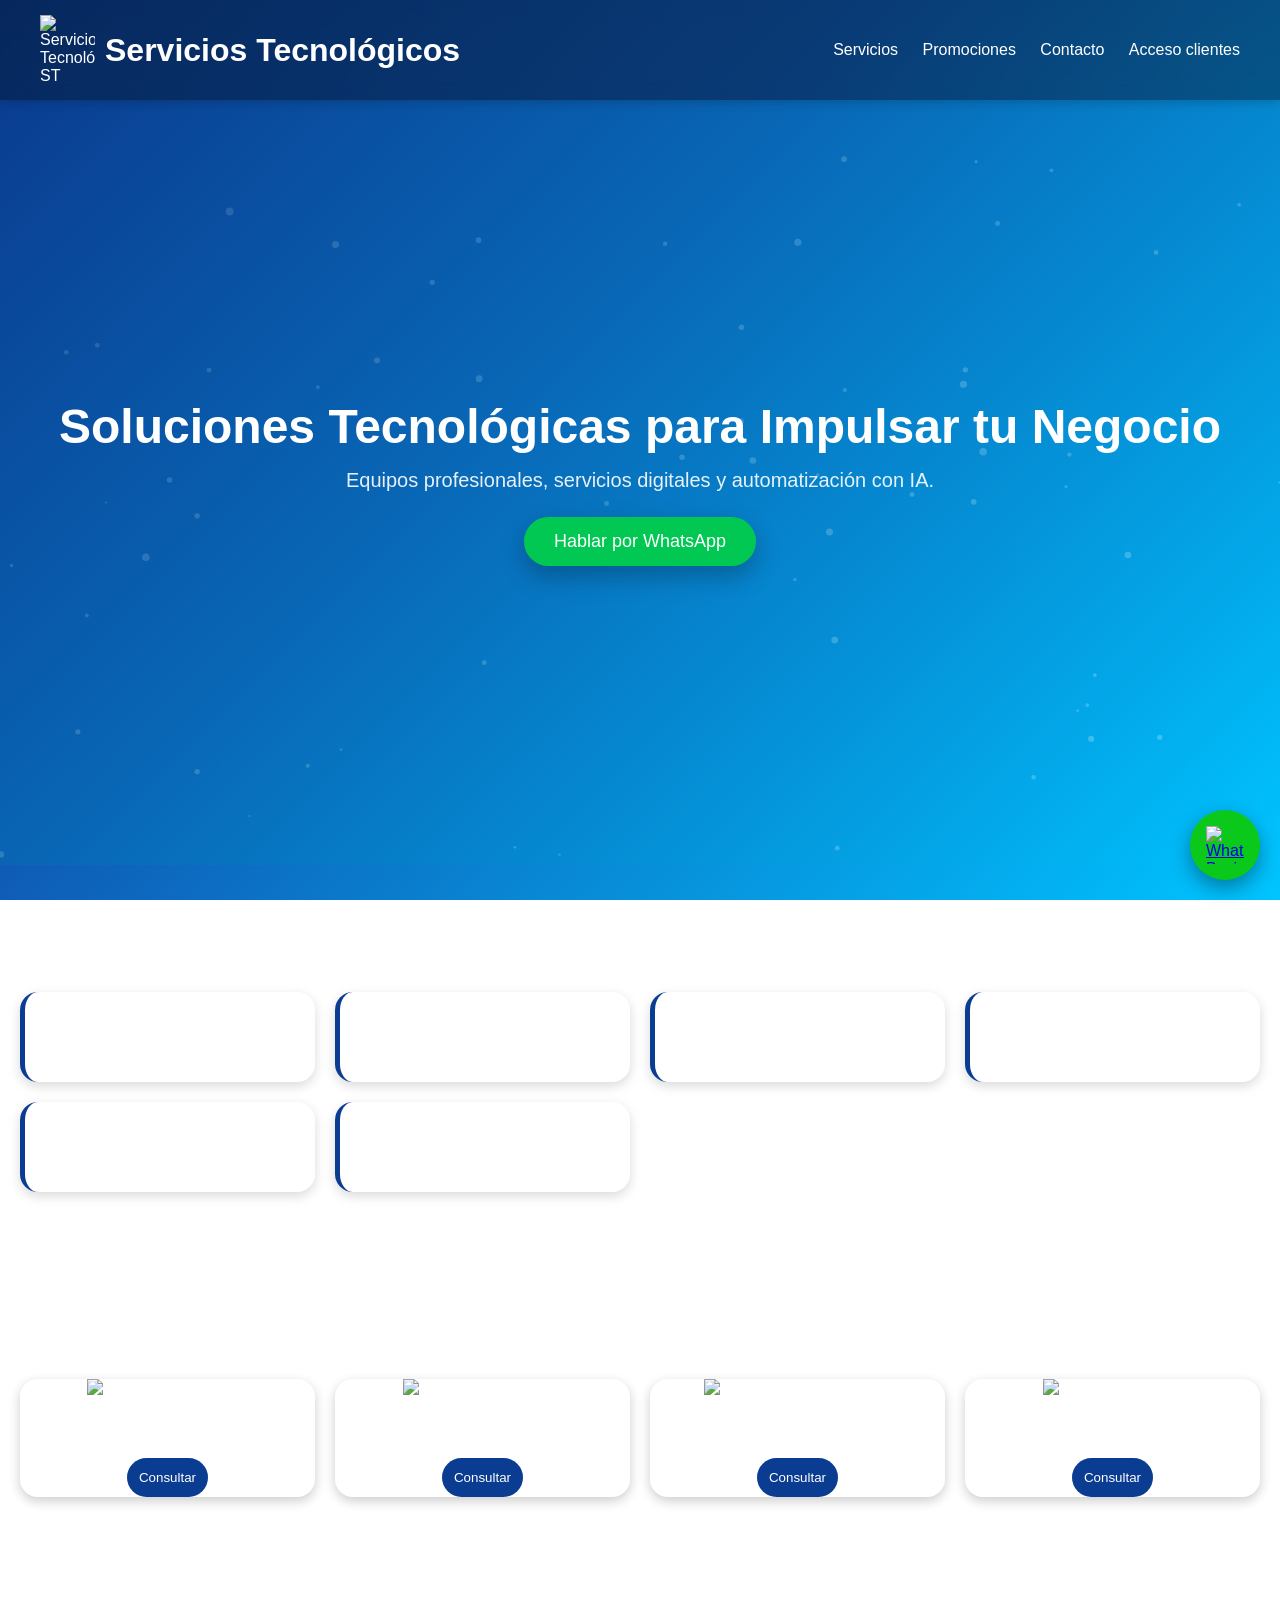
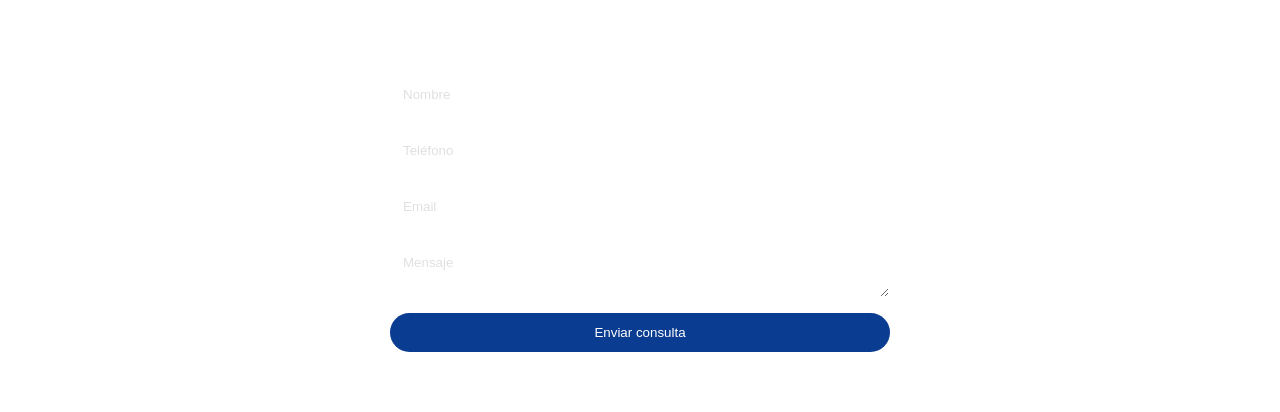
==== index.html @ 9fb0e2d0 "Add files via upload" ====
<!DOCTYPE html>
<html lang="es">
<head>
    <meta charset="UTF-8">
    <meta name="viewport" content="width=device-width, initial-scale=1.0">
    <title>Servicios Tecnológicos | Soluciones Digitales y Equipos Profesionales</title>

    <meta name="description" content="Servicios Tecnológicos: sistemas de gestión, equipos gastronómicos, tecnología, IA, diseño web y posicionamiento en Google Maps en Corrientes.">
    <meta name="keywords" content="servicios tecnológicos, sistemas de gestión, equipos gastronómicos, Corrientes, IA, diseño web, Google Maps">

    <link rel="manifest" href="manifest.json">
    <meta name="theme-color" content="#0a3d91">

    <link rel="stylesheet" href="styles.css">
</head>
<body>

<header class="reveal">
    <div class="logo">
        <img src="C:\Desarrolo web\LANDING MORETTI MAYO\COPILOT\v10\img\logost.png" alt="Servicios Tecnológicos ST">
        <h1>Servicios Tecnológicos</h1>
    </div>
    <nav>
        <a href="#servicios">Servicios</a>
        <a href="#galeria">Promociones</a>
        <a href="#contacto">Contacto</a>
        <a href="login.html">Acceso clientes</a>
    </nav>
</header>

<section class="hero">
    <div class="hero-overlay"></div>
    <canvas id="heroCanvas"></canvas>

    <div class="hero-content">
        <h2>Soluciones Tecnológicas para Impulsar tu Negocio</h2>
        <p>Equipos profesionales, servicios digitales y automatización con IA.</p>
        <a href="https://wa.me/5493794000000" class="btn">Hablar por WhatsApp</a>
    </div>
</section>

<section id="servicios" class="servicios reveal">
    <h2 class="titulo">Servicios Profesionales</h2>
    <div class="grid">
        <div class="card"><h3>Google Maps</h3><p>Alta, verificación y optimización.</p></div>
        <div class="card"><h3>Landing Pages</h3><p>Diseño responsive + SEO.</p></div>
        <div class="card"><h3>Sistemas de Gestión</h3><p>Facturación, stock y reportes.</p></div>
        <div class="card"><h3>Equipos Gastronómicos</h3><p>Freidoras, hornos, amasadoras.</p></div>
        <div class="card"><h3>Equipos Tecnológicos</h3><p>Notebooks, PCs, impresoras.</p></div>
        <div class="card"><h3>Bots IA</h3><p>Automatización 24/7.</p></div>
    </div>
</section>

<section id="galeria" class="galeria reveal">
    <h2 class="titulo">Promociones y Productos Destacados</h2>
    <div class="galeria-grid" id="galeriaGrid"></div>
</section>

<section id="contacto" class="contacto reveal">
    <h2 class="titulo">Contacto</h2>
    <form>
        <input type="text" placeholder="Nombre" required>
        <input type="tel" placeholder="Teléfono" required>
        <input type="email" placeholder="Email" required>
        <textarea placeholder="Mensaje" required></textarea>
        <button type="submit">Enviar consulta</button>
    </form>
</section>

<a href="https://wa.me/543794403781" class="whatsapp-business">
    <img src="C:\Desarrolo web\LANDING MORETTI MAYO\COPILOT\v10\img\whatsapp-business.webp" alt="WhatsApp Business" >
</a>



<script src="script.js"></script>
<script>
if ('serviceWorker' in navigator) {
    navigator.serviceWorker.register('sw.js');
}
</script>
</body>
</html>
---- styles.css ----
*{margin:0;padding:0;box-sizing:border-box;font-family:'Segoe UI',Arial,sans-serif}
:root{--azul:#0a3d91;--azul-oscuro:#062a63;--verde:#00c853}
html{scroll-behavior:smooth}
body{background:linear-gradient(135deg,#0a3d91 0%,#0f5bb5 40%,#00c4ff 100%);background-attachment:fixed;color:#fff}
@media (prefers-color-scheme:dark){body{background:radial-gradient(circle at top,#111827,#020617)}}
header{display:flex;justify-content:space-between;align-items:center;padding:15px 40px;background:rgba(0,0,0,.35);backdrop-filter:blur(10px);color:#fff;position:sticky;top:0;z-index:100;box-shadow:0 2px 10px rgba(0,0,0,.2)}
header nav a{color:#fff;margin-left:20px;text-decoration:none;font-weight:500;transition:.3s}
header nav a:hover{color:var(--verde)}
.logo{display:flex;align-items:center}
.logo img{width:55px;margin-right:10px}
.hero{position:relative;height:85vh;display:flex;justify-content:center;align-items:center;overflow:hidden}
.hero-overlay{position:absolute;inset:0;background:linear-gradient(135deg,rgba(10,61,145,.85),rgba(0,196,255,.65));z-index:1}
#heroCanvas{position:absolute;inset:0;width:100%;height:100%;z-index:0}
.hero-content{position:relative;z-index:2;text-align:center;animation:fadeIn 1.5s ease}
.hero-content h2{font-size:48px;font-weight:700;margin-bottom:15px}
.hero-content p{font-size:20px;opacity:.9}
.btn{background:var(--verde);padding:14px 30px;color:#fff;text-decoration:none;border-radius:999px;margin-top:25px;display:inline-block;font-size:18px;transition:.3s;box-shadow:0 10px 25px rgba(0,0,0,.25)}
.btn:hover{background:#00a844;transform:translateY(-2px)}
.titulo{font-size:32px;margin-bottom:20px;text-align:center}
.servicios,.galeria,.panel,.contacto{padding:60px 20px}
.grid{display:grid;grid-template-columns:repeat(auto-fit,minmax(260px,1fr));gap:20px;margin-top:30px}
.card{background:rgba(255,255,255,.15);backdrop-filter:blur(10px);padding:25px;border-radius:18px;border-left:5px solid var(--azul);box-shadow:0 4px 12px rgba(0,0,0,.15);transition:.35s}
.card:hover{transform:translateY(-6px) scale(1.01)}
.galeria-grid{display:grid;grid-template-columns:repeat(auto-fit,minmax(220px,1fr));gap:20px;margin-top:30px}
.galeria-item{background:rgba(255,255,255,.12);backdrop-filter:blur(8px);border-radius:18px;overflow:hidden;box-shadow:0 4px 12px rgba(0,0,0,.2);text-align:center;transition:.35s}
.galeria-item:hover{transform:translateY(-5px) scale(1.02)}
.galeria-item img{width:100%}
.galeria-item h4{margin-top:10px}
.galeria-item p{margin:5px 0 10px}
.acciones{display:flex;justify-content:space-around;padding:10px}
.acciones button{padding:6px 12px;border:none;border-radius:6px;cursor:pointer;font-size:13px}
.acciones button:first-child{background:#2196f3;color:#fff}
.acciones button:last-child{background:#e53935;color:#fff}
#loginBox{max-width:400px;margin:auto;background:rgba(255,255,255,.15);padding:25px;border-radius:12px;backdrop-filter:blur(10px);text-align:center}
#loginBox input{width:100%;margin:10px 0;padding:12px;border-radius:8px;border:1px solid rgba(255,255,255,.3);background:rgba(255,255,255,.15);color:#fff}
#loginBox input::placeholder{color:#e0e0e0}
#loginBox button{width:100%;padding:12px;background:var(--verde);border:none;border-radius:8px;cursor:pointer}
#loginError{margin-top:10px;color:#ff6b6b}
#panelAdmin{margin-top:30px;padding:20px;background:rgba(255,255,255,.12);border-radius:12px;backdrop-filter:blur(10px)}
.panel-form{max-width:600px;margin:auto;display:flex;flex-direction:column;gap:12px}
.panel-form input{padding:10px;border-radius:8px;border:1px solid rgba(255,255,255,.4);background:rgba(255,255,255,.12);color:#fff}
.panel-form input::placeholder{color:#e0e0e0}
.panel-form button{padding:12px;background:var(--azul);color:#fff;border:none;border-radius:999px;cursor:pointer}
.logoutBtn{margin-top:20px;padding:12px;background:#ff5252;border:none;border-radius:8px;cursor:pointer;width:100%}
.log-box{background:rgba(255,255,255,.12);padding:15px;border-radius:10px;max-height:200px;overflow-y:auto;margin:20px 0}
form{max-width:500px;margin:auto;display:flex;flex-direction:column;gap:15px}
input,textarea{padding:12px;border-radius:8px;background:rgba(255,255,255,.15);border:1px solid rgba(255,255,255,.3);color:#fff}
input::placeholder,textarea::placeholder{color:#e0e0e0}
button{padding:12px;background:var(--azul);color:#fff;border:none;cursor:pointer;border-radius:999px}

.whatsapp-float {
    position: fixed;
    bottom: 20px;
    right: 20px;
    width: 70px;
    height: 70px;
    background: #25D366;
    border-radius: 50%;
    display: flex;
    justify-content: center;
    align-items: center;
    box-shadow: 0 8px 20px rgba(0,0,0,0.3);
    z-index: 999;
    transition: transform 0.2s ease;
}

.whatsapp-business {
    position: fixed;
    bottom: 20px;
    right: 20px;
    width: 70px;
    height: 70px;
    background: #0bc91b; /* Verde oscuro WhatsApp Business */
    border-radius: 50%;
    display: flex;
    justify-content: center;
    align-items: center;
    box-shadow: 0 8px 20px rgba(0,0,0,0.35);
    z-index: 999;
    transition: transform 0.2s ease, box-shadow 0.2s ease;
}

.whatsapp-business img {
    width: 38px;
    height: 38px;
    object-fit: contain;
}

.whatsapp-business:hover {
    transform: scale(1.08);
    box-shadow: 0 12px 28px rgba(42, 207, 50, 0.45);
}

.whatsapp-float img {
    width: 38px;
    height: 38px;
    object-fit: contain;
}

.whatsapp-float:hover {
    transform: scale(1.08);
}

.reveal{opacity:0;transform:translateY(30px);transition:opacity .8s ease,transform .8s ease}
.reveal.visible{opacity:1;transform:translateY(0)}
@keyframes fadeIn{from{opacity:0;transform:translateY(20px)}to{opacity:1;transform:translateY(0)}}
@media (max-width:768px){header{padding:10px 20px}.hero-content h2{font-size:32px}.hero-content p{font-size:16px}}
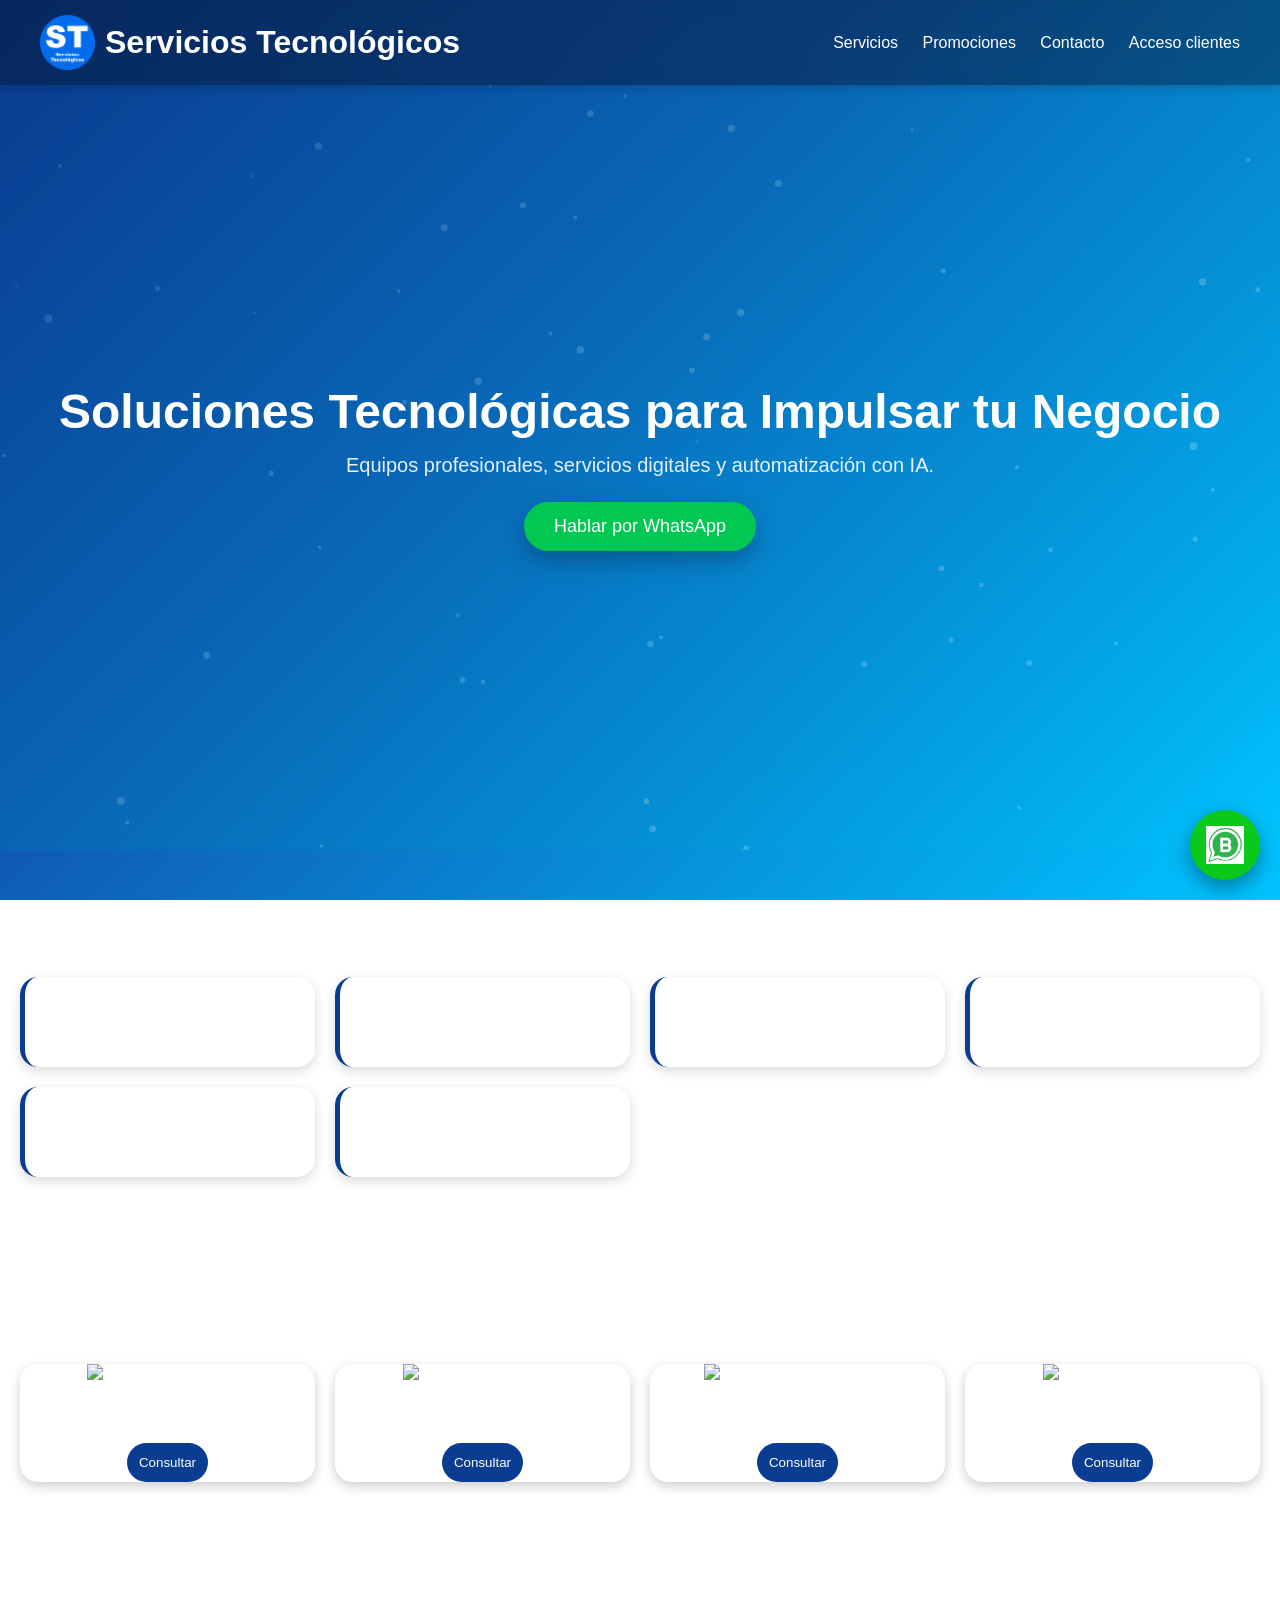
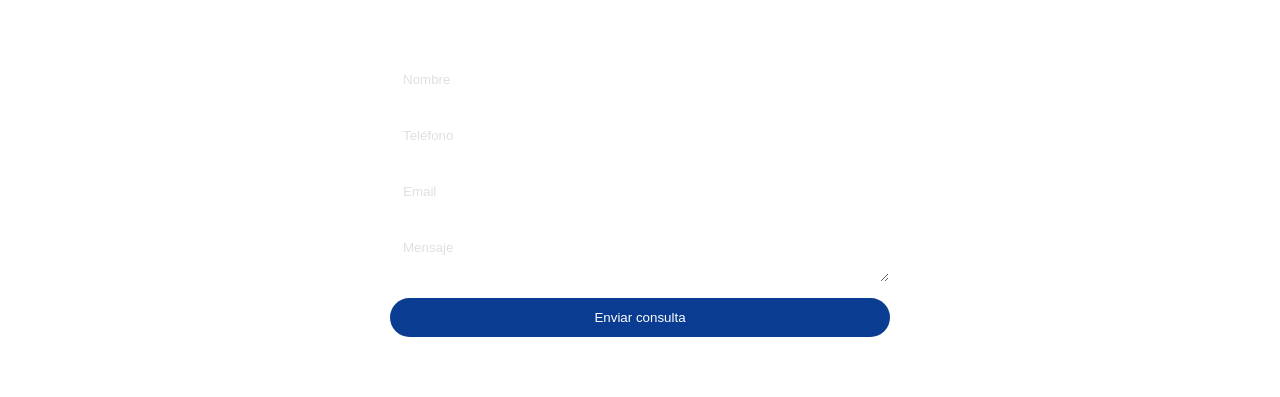
==== commit 8b632a33: "Add files via upload" ====
--- a/index.html
+++ b/index.html
@@ -17,7 +17,7 @@
 
 <header class="reveal">
     <div class="logo">
-        <img src="C:\Desarrolo web\LANDING MORETTI MAYO\COPILOT\v10\img\logost.png" alt="Servicios Tecnológicos ST">
+        <img src="img\logost.png" alt="Servicios Tecnológicos ST">
         <h1>Servicios Tecnológicos</h1>
     </div>
     <nav>
@@ -35,7 +35,7 @@
     <div class="hero-content">
         <h2>Soluciones Tecnológicas para Impulsar tu Negocio</h2>
         <p>Equipos profesionales, servicios digitales y automatización con IA.</p>
-        <a href="https://wa.me/5493794000000" class="btn">Hablar por WhatsApp</a>
+        <a href="https://wa.me/543794403781" class="btn">Hablar por WhatsApp</a>
     </div>
 </section>
 
@@ -68,7 +68,7 @@
 </section>
 
 <a href="https://wa.me/543794403781" class="whatsapp-business">
-    <img src="C:\Desarrolo web\LANDING MORETTI MAYO\COPILOT\v10\img\whatsapp-business.webp" alt="WhatsApp Business" >
+    <img src="img\whatsapp-business.webp" alt="WhatsApp Business" >
 </a>
 
 
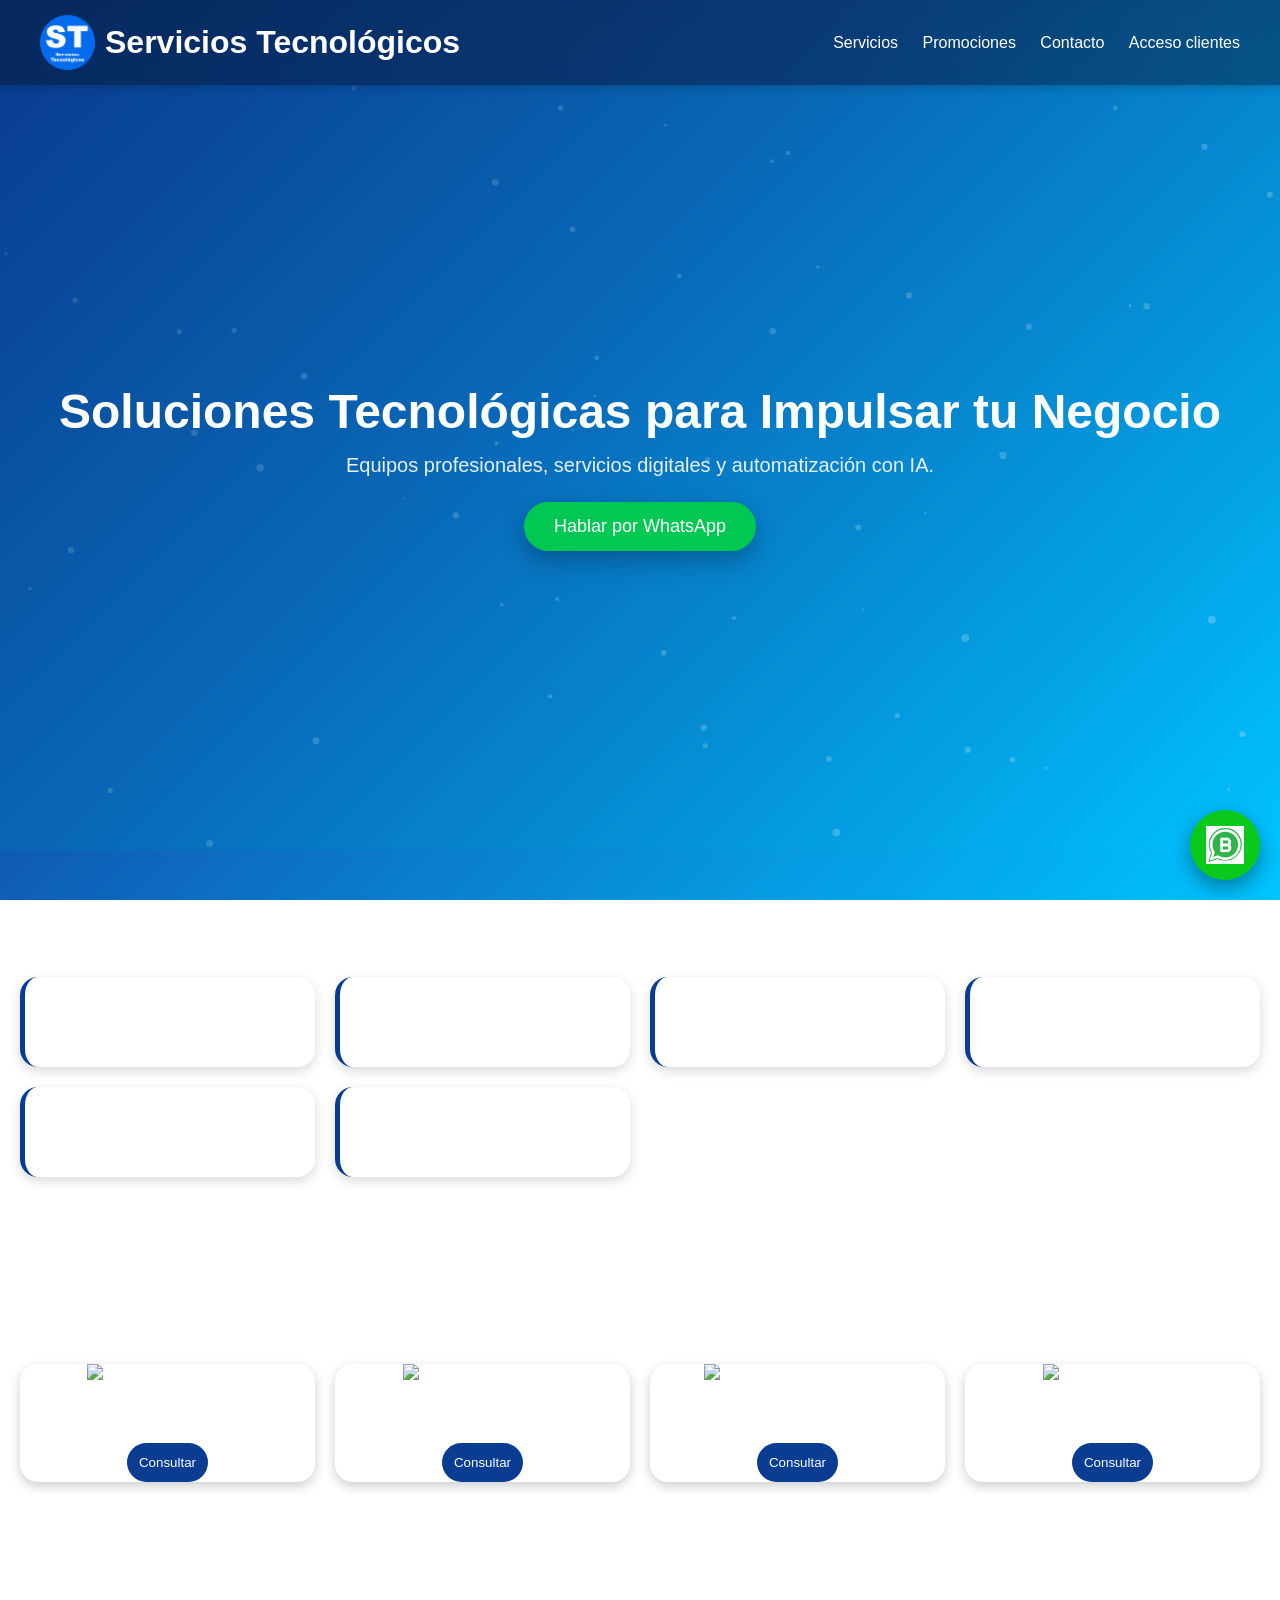
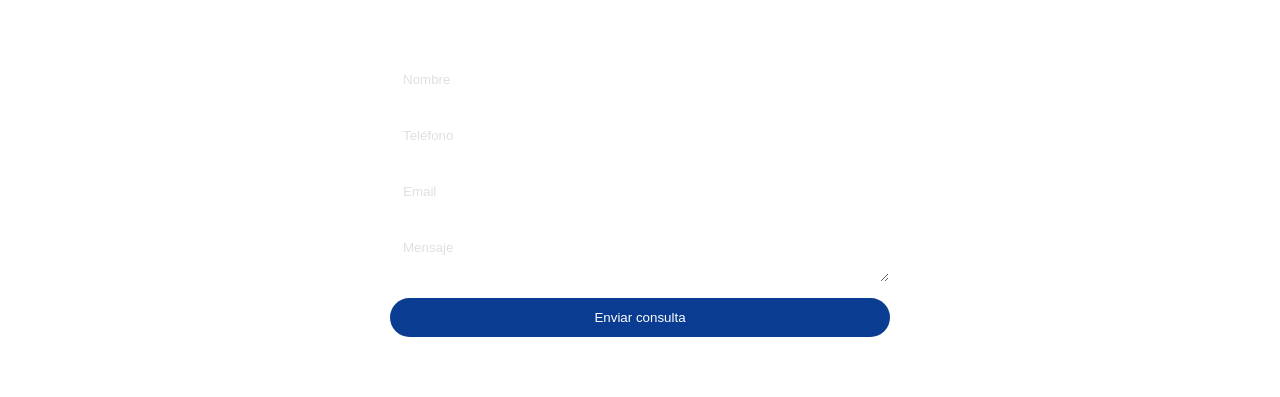
==== commit 20200526: "Add files via upload" ====
--- a/index.html
+++ b/index.html
@@ -35,7 +35,7 @@
     <div class="hero-content">
         <h2>Soluciones Tecnológicas para Impulsar tu Negocio</h2>
         <p>Equipos profesionales, servicios digitales y automatización con IA.</p>
-        <a href="https://wa.me/543794403781" class="btn">Hablar por WhatsApp</a>
+        <a href="https://wa.me/543794403781?text=Hola!%20Quiero%20información%20sobre%20los%20productos" class="btn">Hablar por WhatsApp</a>
     </div>
 </section>
 
@@ -67,7 +67,7 @@
     </form>
 </section>
 
-<a href="https://wa.me/543794403781" class="whatsapp-business">
+<a href="https://wa.me/543794403781?text=Hola!%20Quiero%20información%20sobre%20los%20productos" class="whatsapp-business">
     <img src="img\whatsapp-business.webp" alt="WhatsApp Business" >
 </a>
 
